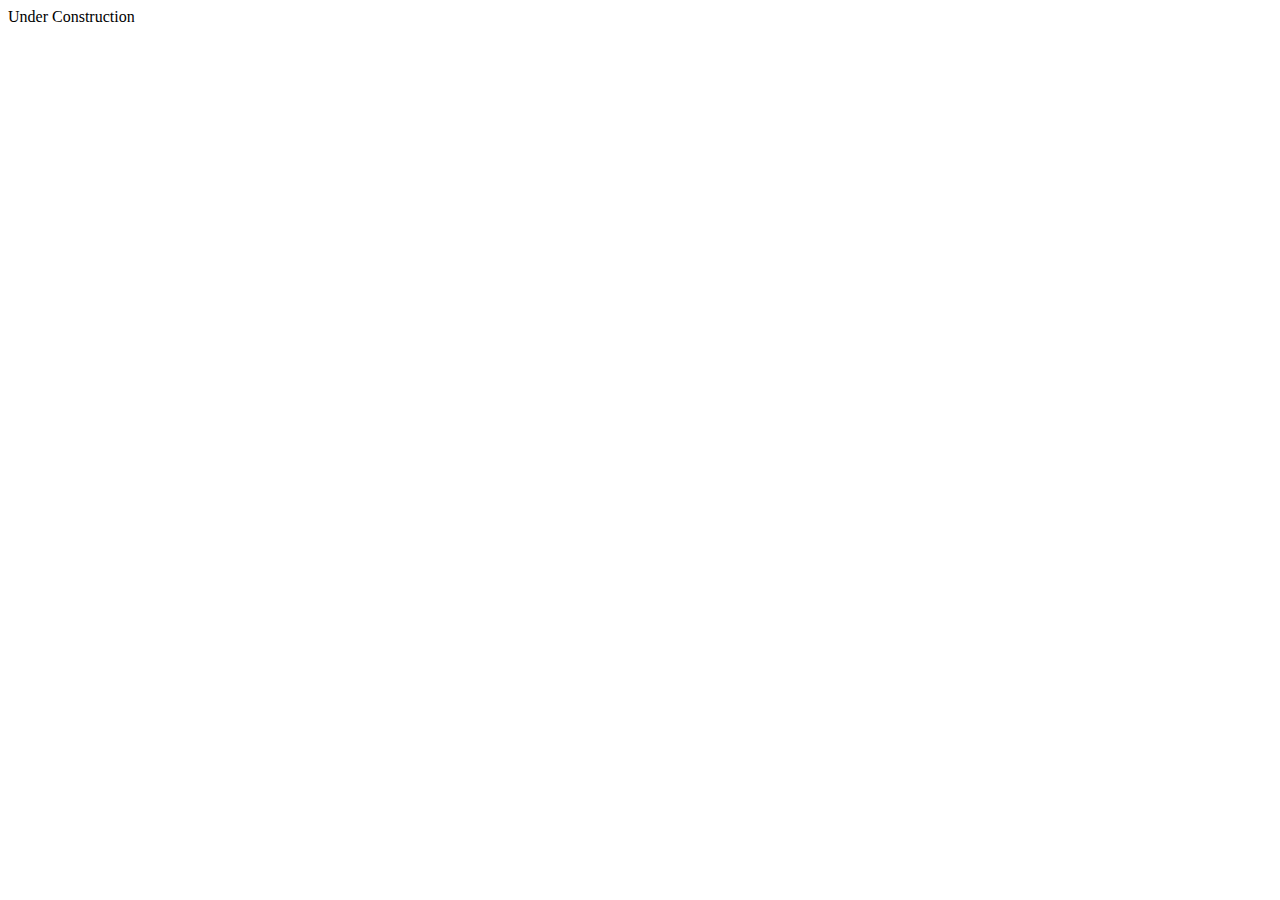
==== index.html @ ae71c6be "Initial commit" ====
<!DOCTYPE html>
<html lang="en">
  <head>
    <meta charset="utf-8">
    <title>Rills Automation</title>
    <link rel="stylesheet" href="style.css">
    <script src="script.js"></script>
  </head>
  <body>
      Under Construction
    <!-- page content -->
  </body>
</html>
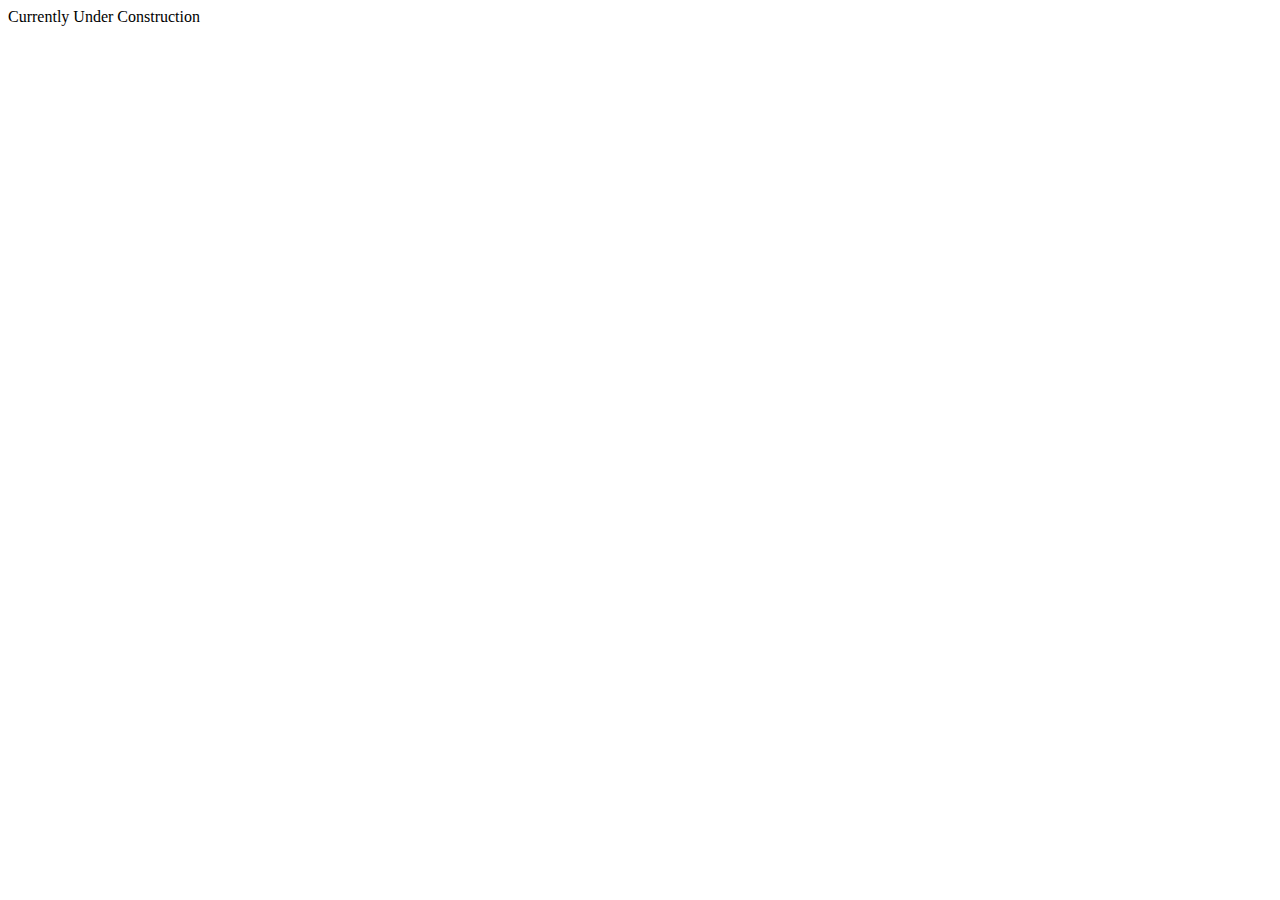
==== commit a9e94517: "rollback" ====
--- a/index.html
+++ b/index.html
@@ -1,13 +1,16 @@
 <!DOCTYPE html>
 <html lang="en">
-  <head>
-    <meta charset="utf-8">
-    <title>Rills Automation</title>
-    <link rel="stylesheet" href="style.css">
-    <script src="script.js"></script>
-  </head>
-  <body>
-      Under Construction
-    <!-- page content -->
-  </body>
+
+<head>
+  <meta charset="utf-8">
+  <title>Rills Automation</title>
+  <link rel="stylesheet" href="../css/font.css">
+  <script src="script.js"></script>
+</head>
+
+<body>
+  Currently Under Construction
+  <!-- page content -->
+</body>
+
 </html>